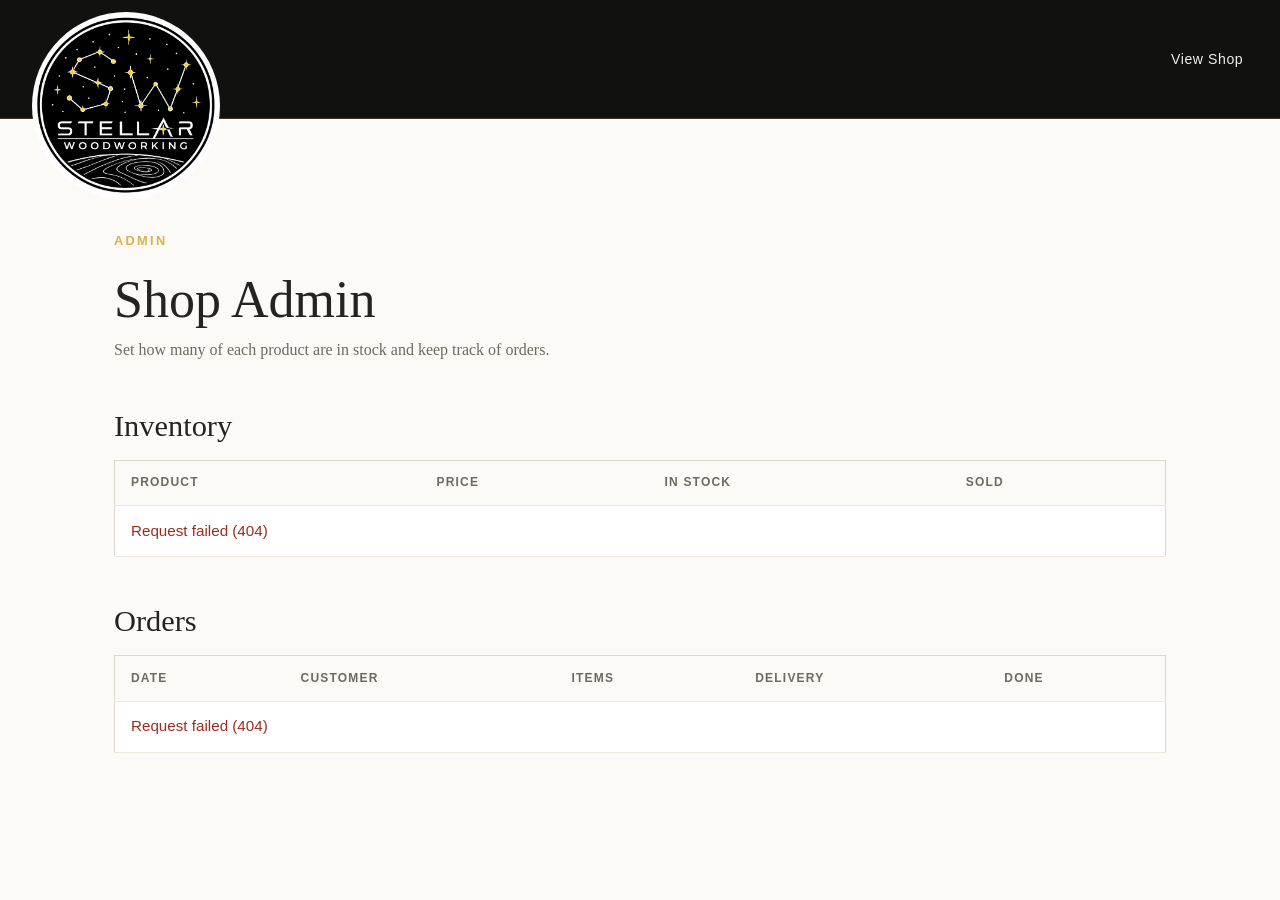
==== admin/index.html @ 64185e1c "Add password-protected admin page for stock and orders Co-Authored-By: Claude Opus 5.5 <noreply@anth" ====
<!DOCTYPE html><html lang="en"><head><meta charset="UTF-8"><meta name="viewport" content="width=device-width, initial-scale=1.0"><meta name="robots" content="noindex, nofollow"><title>Shop Admin | Stellar Woodworking</title><link rel="stylesheet" href="/styles.css">
<style>
  .admin{max-width:1100px;margin:0 auto;padding:7rem 1.5rem 5rem}
  @media(max-width:900px){.admin{padding-top:3rem}}
  .admin h1{font-size:clamp(2.2rem,5vw,3.25rem);margin-bottom:.5rem}
  .admin h2{font-size:1.9rem;margin:3rem 0 1rem}
  .admin .lede{color:var(--muted);margin-bottom:1rem}
  .admin-note{font-family:Arial,Helvetica,sans-serif;font-size:.9rem;background:#fff8e6;border:1px solid #ecd9a4;padding:.85rem 1rem;margin:1rem 0}
  .admin table{width:100%;border-collapse:collapse;background:#fff;border:1px solid #ddd8cc;font-family:Arial,Helvetica,sans-serif;font-size:.95rem}
  .admin th,.admin td{text-align:left;padding:.8rem 1rem;border-bottom:1px solid #eee9de;vertical-align:top}
  .admin th{font-size:.75rem;letter-spacing:.1em;text-transform:uppercase;color:var(--muted);background:var(--paper)}
  .admin td small{display:block;color:var(--muted);margin-top:.2rem}
  .stock-edit{display:flex;gap:.5rem;align-items:center}
  .stock-edit input{width:5rem;font:inherit;border:1px solid #cfc9bd;padding:.45rem .5rem;background:var(--paper)}
  .admin button{font:inherit;font-weight:700;border:0;background:var(--gold);color:var(--black);padding:.45rem .8rem;cursor:pointer}
  .admin button:disabled{background:#e5e1d7;color:var(--muted);cursor:default}
  .saved{color:#2f6b3a;font-size:.85rem}
  .tag{display:inline-block;font-size:.7rem;font-weight:700;letter-spacing:.1em;text-transform:uppercase;color:var(--gold);border:1px solid #e6dcc0;padding:.15rem .4rem;margin-left:.35rem}
  .orders tr.done td{color:var(--muted)}
  .orders label{display:flex;gap:.4rem;align-items:center;white-space:nowrap;cursor:pointer}
  .orders ul{list-style:none}
  .admin .error{color:#9b2c1f}
  @media(max-width:760px){
    .admin table,.admin thead,.admin tbody,.admin tr,.admin th,.admin td{display:block}
    .admin thead{display:none}
    .admin tr{border-bottom:1px solid #ddd8cc;padding:.5rem 0}
    .admin td{border:0;padding:.35rem 1rem}
    .admin td[data-label]::before{content:attr(data-label);display:block;font-size:.7rem;letter-spacing:.1em;text-transform:uppercase;color:var(--muted)}
  }
</style></head><body>
<header class="site-header"><nav class="nav"><a class="brand" href="/index.html"><img class="brand-logo" src="/assets/stellar-logo.png" alt="Stellar Woodworking"></a><div class="nav-links"><a href="/shop.html">View Shop</a></div></nav></header>
<main class="admin">
  <div class="eyebrow">Admin</div>
  <h1>Shop Admin</h1>
  <p class="lede">Set how many of each product are in stock and keep track of orders.</p>
  <div id="notice"></div>

  <h2>Inventory</h2>
  <table>
    <thead><tr><th>Product</th><th>Price</th><th>In stock</th><th>Sold</th></tr></thead>
    <tbody id="inventory"><tr><td colspan="4">Loading&hellip;</td></tr></tbody>
  </table>

  <h2>Orders</h2>
  <table class="orders">
    <thead><tr><th>Date</th><th>Customer</th><th>Items</th><th>Delivery</th><th>Done</th></tr></thead>
    <tbody id="orders"><tr><td colspan="5">Loading&hellip;</td></tr></tbody>
  </table>
</main>
<script>
(() => {
  const esc = s => String(s ?? '').replace(/[&<>"']/g, c => ({ '&': '&amp;', '<': '&lt;', '>': '&gt;', '"': '&quot;', "'": '&#39;' })[c]);
  const money = n => n == null ? '' : new Intl.NumberFormat('en-US', { style: 'currency', currency: 'USD' }).format(n);
  const inventory = document.getElementById('inventory');
  const orders = document.getElementById('orders');

  async function api(path, body) {
    const res = await fetch(path, body ? { method: 'POST', headers: { 'Content-Type': 'application/json' }, body: JSON.stringify(body) } : {});
    const data = await res.json().catch(() => ({}));
    if (!res.ok) throw new Error(data.error || `Request failed (${res.status})`);
    return data;
  }

  async function loadInventory() {
    try {
      const data = await api('/api/admin/inventory');
      if (!data.tracking) document.getElementById('notice').innerHTML = '<p class="admin-note">Stock tracking isn\'t connected. Add the INVENTORY KV binding in Cloudflare to save stock changes and orders.</p>';
      inventory.innerHTML = data.products.map(p => `<tr>
        <td data-label="Product"><strong>${esc(p.name)}</strong>${p.unique ? '<span class="tag">One of a kind</span>' : ''}${p.active ? '' : '<span class="tag">Hidden</span>'}<small>${esc(p.id)}</small></td>
        <td data-label="Price">${money(p.price)}</td>
        <td data-label="In stock"><form class="stock-edit" data-id="${esc(p.id)}"><input type="number" min="0" step="1" value="${p.available}" aria-label="In stock for ${esc(p.name)}"><button type="submit">Save</button><span class="saved" role="status"></span></form></td>
        <td data-label="Sold">${p.sold}</td>
      </tr>`).join('');
    } catch (err) {
      inventory.innerHTML = `<tr><td colspan="4" class="error">${esc(err.message)}</td></tr>`;
    }
  }

  function address(a) {
    if (!a) return '';
    return [a.address_line_1, a.address_line_2, [a.admin_area_2, a.admin_area_1, a.postal_code].filter(Boolean).join(', '), a.country_code !== 'US' ? a.country_code : ''].filter(Boolean).map(esc).join('<br>');
  }

  async function loadOrders() {
    try {
      const data = await api('/api/admin/orders');
      if (!data.orders.length) { orders.innerHTML = '<tr><td colspan="5">No orders yet.</td></tr>'; return; }
      orders.innerHTML = data.orders.map(o => {
        const pickup = o.delivery === 'pickup';
        const items = (o.items || []).map(i => `<li>${esc(i.qty ?? i.quantity)} &times; ${esc(i.name)}</li>`).join('');
        return `<tr class="${o.fulfilled ? 'done' : ''}">
          <td data-label="Date">${o.at ? new Date(o.at).toLocaleString() : ''}<small>${esc(o.id)}</small></td>
          <td data-label="Customer">${esc(o.name || '(name not recorded)')}${o.email ? `<small><a href="mailto:${esc(o.email)}">${esc(o.email)}</a></small>` : ''}</td>
          <td data-label="Items"><ul>${items}</ul>${o.total ? `<small>Total ${money(o.total)}</small>` : ''}</td>
          <td data-label="Delivery">${pickup ? 'Local pickup' : `Ship to:<small>${esc(o.shipTo?.name)}<br>${address(o.shipTo?.address)}</small>`}</td>
          <td data-label="Done"><label><input type="checkbox" data-order="${esc(o.id)}"${o.fulfilled ? ' checked' : ''}> ${pickup ? 'Picked up' : 'Shipped'}</label></td>
        </tr>`;
      }).join('');
    } catch (err) {
      orders.innerHTML = `<tr><td colspan="5" class="error">${esc(err.message)}</td></tr>`;
    }
  }

  inventory.addEventListener('submit', async e => {
    e.preventDefault();
    const form = e.target;
    const status = form.querySelector('.saved');
    const button = form.querySelector('button');
    button.disabled = true;
    status.className = 'saved';
    try {
      await api('/api/admin/inventory', { id: form.dataset.id, available: Number(form.querySelector('input').value) });
      status.textContent = 'Saved';
    } catch (err) {
      status.className = 'saved error';
      status.textContent = err.message;
    }
    button.disabled = false;
  });

  orders.addEventListener('change', async e => {
    const box = e.target.closest('[data-order]');
    if (!box) return;
    try {
      await api('/api/admin/orders', { id: box.dataset.order, fulfilled: box.checked });
      box.closest('tr').classList.toggle('done', box.checked);
    } catch (err) {
      box.checked = !box.checked;
      alert(err.message);
    }
  });

  loadInventory();
  loadOrders();
})();
</script>
</body></html>
---- styles.css ----
:root{--black:#11110f;--charcoal:#1b1b18;--cream:#f5f2ea;--paper:#fbfaf7;--gold:#d8b24c;--wood:#8b5e3c;--text:#24231f;--muted:#6d6a61;--max-width:1400px}
*{box-sizing:border-box;margin:0;padding:0}html{scroll-behavior:smooth}body{font-family:Georgia,"Times New Roman",serif;color:var(--text);background:var(--paper);line-height:1.6}a{color:inherit;text-decoration:none}
.site-header{position:relative;width:100%;z-index:1000;background:var(--black);border-bottom:1px solid rgba(216,178,76,.25)}
.nav{position:relative;width:min(100%,var(--max-width));min-height:118px;margin:0 auto;padding:1rem 2rem;display:flex;align-items:center;justify-content:space-between;gap:2rem}.brand{display:flex;align-items:center;justify-content:flex-start;flex:0 0 auto;position:relative;z-index:1002}.brand-logo{display:block;width:188px;height:188px;object-fit:contain;border-radius:50%;position:absolute;top:-47px;left:0;z-index:1003}.nav-links{display:flex;align-items:center;justify-content:flex-end;gap:1.6rem;width:auto;font-family:Arial,Helvetica,sans-serif;font-size:.88rem;letter-spacing:.04em;color:#eee;position:relative;z-index:1005}.nav-links a{display:flex;align-items:center;justify-content:center;min-height:44px;padding:.55rem .3rem;transition:color .2s}.nav-links a:hover,.nav-links a.active{color:var(--gold)}.nav-cta{border:1px solid var(--gold);padding:.65rem 1rem!important;color:white!important}.menu-toggle{display:none;border:1px solid rgba(216,178,76,.55);background:transparent;color:#fff;width:44px;height:44px;align-items:center;justify-content:center;flex-direction:column;gap:5px;cursor:pointer;position:relative;z-index:1004}.menu-toggle span{display:block;width:20px;height:1px;background:currentColor;transition:transform .2s,opacity .2s}.menu-toggle[aria-expanded="true"] span:nth-child(1){transform:translateY(6px) rotate(45deg)}.menu-toggle[aria-expanded="true"] span:nth-child(2){opacity:0}.menu-toggle[aria-expanded="true"] span:nth-child(3){transform:translateY(-6px) rotate(-45deg)}
main,footer{margin-left:0}.page-hero{background:var(--black);color:#fff;padding:4rem 1rem}.page-hero-inner,.section-inner{width:min(100%,var(--max-width));margin:0 auto}.page-hero-inner{padding:2rem 1rem}.eyebrow{color:var(--gold);font-family:Arial,Helvetica,sans-serif;font-size:.8rem;font-weight:700;letter-spacing:.18em;text-transform:uppercase;margin-bottom:1.25rem}h1,h2{font-weight:500;line-height:1.1}.page-hero h1{font-size:clamp(3rem,6vw,5.5rem);margin-bottom:1rem}.page-hero p{max-width:760px;color:#d7d3c8;font-size:1.2rem}
section{padding:6rem 1rem}.light-section{background:var(--paper)}.cream-section{background:var(--cream)}.dark-section{background:var(--charcoal);color:#fff}.section-heading{max-width:760px;margin-bottom:3rem}.section-heading h2{font-size:clamp(2.2rem,5vw,3.5rem);margin-bottom:1rem}.section-heading p{color:var(--muted);font-size:1.1rem}.dark-section .section-heading p{color:#c7c4bb}
.hero{background:var(--black);color:#fff}.hero-inner{position:relative;width:100%;min-height:clamp(560px,44vw,760px);margin:0 auto;padding:4.5rem max(2rem,calc((100% - var(--max-width))/2 + 2rem)) 5.5rem;display:flex;align-items:center;overflow:hidden}.hero-title-script{display:block;font-family:'Scriptina Pro',cursive;font-size:clamp(4.4rem,6.2vw,6.6rem);line-height:.95;color:#f1eee5;font-weight:300}.hero-title-script span{display:block;white-space:nowrap}.hero-copy{max-width:620px;font-size:clamp(1.15rem,2vw,1.45rem);color:#ddd9cf;font-style:italic;margin:1.5rem 0 2rem}.hero-inner>div:first-child{position:relative;z-index:2;max-width:680px;text-shadow:0 2px 16px rgba(0,0,0,.45)}.hero-photo-placeholder{position:absolute;inset:0;width:100%;height:100%;max-width:none;border:0;background:#181713;display:block;padding:0}.hero-photo-placeholder::after{content:"";position:absolute;inset:0;background:linear-gradient(90deg,rgba(17,17,15,.82) 0%,rgba(17,17,15,.5) 28%,rgba(17,17,15,.08) 52%,rgba(17,17,15,.02) 100%);pointer-events:none}.hero-photo-placeholder img{display:block;width:100%;height:100%;object-fit:cover;object-position:center}.photo-note{display:none}
.button{display:inline-block;background:var(--gold);color:var(--black);padding:.9rem 1.35rem;font-family:Arial,Helvetica,sans-serif;font-weight:700;letter-spacing:.04em;transition:transform .2s,background .2s}.button:hover{transform:translateY(-2px);background:#e4c463}
.category-grid,.portfolio-grid,.shop-grid{display:grid;grid-template-columns:repeat(3,1fr);gap:1.25rem}.category-card,.portfolio-card,.shop-card{border:1px solid #ddd8cc;background:#fff;overflow:hidden}.category-card{min-height:250px;padding:2rem;display:flex;flex-direction:column;justify-content:flex-end}.category-card span{color:var(--gold);font-family:Arial,Helvetica,sans-serif;font-size:.75rem;font-weight:700;letter-spacing:.12em;text-transform:uppercase;margin-bottom:.5rem}.category-card h3{font-size:1.7rem;font-weight:500;margin-bottom:.5rem}.category-card p,.shop-card p{color:var(--muted)}
.work-placeholder{min-height:300px;border:1px dashed rgba(216,178,76,.5);display:flex;align-items:center;justify-content:center;text-align:center;padding:2rem;color:#c7c4bb;font-family:Arial,Helvetica,sans-serif}.portfolio-image,.shop-image{height:280px;background:linear-gradient(135deg,rgba(139,94,60,.3),rgba(0,0,0,.12)),repeating-linear-gradient(90deg,rgba(139,94,60,.12) 0 3px,transparent 3px 42px);display:flex;align-items:center;justify-content:center;color:#6d6a61;font-family:Arial,Helvetica,sans-serif;text-align:center;padding:1rem}.portfolio-card-content,.shop-card-content{padding:1.5rem}.portfolio-card h3,.shop-card h3{font-size:1.5rem;font-weight:500;margin-bottom:.4rem}.shop-card .price{display:block;margin-top:.8rem;font-family:Arial,Helvetica,sans-serif;font-weight:700;color:var(--wood)}
.about-story{font-size:1.25rem;line-height:1.7}.about-story p+p{margin-top:1.5rem}.about-grid{display:grid;grid-template-columns:1fr 1fr;gap:4rem;align-items:center}.about-note{border-left:3px solid var(--gold);padding-left:1.5rem;font-size:1.25rem;font-style:italic}.project-cta{background:var(--black);color:#fff;text-align:center}.project-cta .section-inner{max-width:800px}.project-cta p{color:#d0cdc4;margin:0 auto 2rem;font-size:1.15rem}
.form-wrap{max-width:850px;margin:0 auto;background:#fff;padding:2.5rem;border:1px solid #ddd8cc}.form-grid{display:grid;grid-template-columns:1fr 1fr;gap:1.25rem}.field{display:flex;flex-direction:column;gap:.4rem}.field.full{grid-column:1/-1}.field label{font-family:Arial,Helvetica,sans-serif;font-size:.85rem;font-weight:700;letter-spacing:.04em}.field input,.field select,.field textarea{font:inherit;border:1px solid #cfc9bd;padding:.8rem;background:#fbfaf7}.field textarea{min-height:180px;resize:vertical}.form-note{color:var(--muted);font-size:.9rem;margin-bottom:1.5rem}
footer{background:#0b0b0a;color:#aaa69d;padding:2rem 1rem;font-family:Arial,Helvetica,sans-serif;font-size:.85rem}.footer-inner{width:min(100%,var(--max-width));margin:0 auto;display:flex;justify-content:space-between;gap:1rem}
@media(max-width:900px){.nav{min-height:82px;padding:.65rem 1rem;gap:1rem}.brand-logo{width:124px;height:124px;top:-31px}.menu-toggle{display:flex}.nav-links{position:absolute;top:100%;left:0;width:100%;display:none;flex-direction:column;align-items:stretch;gap:0;padding:.5rem 1rem 1rem;background:var(--black);border-top:1px solid rgba(216,178,76,.18);border-bottom:1px solid rgba(216,178,76,.25);font-size:.9rem}.nav-links.is-open{display:flex}.nav-links a{min-height:48px;padding:.65rem .75rem;justify-content:flex-start;border-bottom:1px solid rgba(255,255,255,.06)}.nav-links a:last-child{border-bottom:0}.nav-cta{display:flex!important;justify-content:center!important;margin-top:.5rem;border:1px solid var(--gold);color:white!important}.nav-links a.nav-cta{border:1px solid var(--gold)}main,footer{margin-left:0}.hero-inner,.about-grid,.form-grid{grid-template-columns:1fr}.hero-photo-placeholder{width:min(100%,450px);height:min(100vw - 2rem,450px);justify-self:center}.category-grid,.portfolio-grid,.shop-grid{grid-template-columns:1fr}section{padding:4.5rem 1rem}.footer-inner{flex-direction:column}.page-hero{padding:2rem 1rem}.page-hero-inner{padding:1rem 0}.hero-inner{width:100%;min-height:520px;padding:3.5rem 1rem 4.5rem;align-items:flex-end}.hero-inner>div:first-child{max-width:100%;padding-bottom:1rem}.hero-photo-placeholder{width:100%;max-width:none;height:100%;aspect-ratio:auto}}
@media(max-width:700px){.page-hero{text-align:center}.page-hero-inner{padding:1rem 0}.page-hero p{margin-left:auto;margin-right:auto}.hero-inner{display:flex;flex-direction:column;min-height:0;padding:0 1rem 3.5rem;align-items:stretch}.hero-photo-placeholder{position:relative;order:1;inset:auto;height:280px;width:100%;max-width:none}.hero-inner>div:first-child{order:2;max-width:100%;width:100%;padding:1.25rem 0 0;margin-top:0;text-align:center}.hero-inner>div:first-child .hero-copy{margin-left:auto;margin-right:auto}.hero-inner>div:first-child .button{margin-left:auto;margin-right:auto}.hero-photo-placeholder img{object-fit:cover;object-position:center center}.hero-photo-placeholder::after{background:linear-gradient(180deg,rgba(17,17,15,0) 35%,rgba(17,17,15,.18) 58%,rgba(17,17,15,.92) 100%)}.about-grid,.form-grid{grid-template-columns:1fr}.about-grid{text-align:center}.about-note{text-align:left}.category-grid,.portfolio-grid,.shop-grid{grid-template-columns:1fr}section{padding:4.5rem 1rem}.footer-inner{flex-direction:column}.form-wrap{text-align:left}.page-hero{padding:2rem 1rem}.hero-photo-placeholder{width:calc(100% + 2rem);margin-left:-1rem}}@media(max-width:560px){.nav{min-height:76px}.brand-logo{width:112px;height:112px;top:-28px}.nav-links a{font-size:.82rem;padding:.6rem .75rem}.hero-title-script{font-size:clamp(3.3rem,14vw,4.7rem)}.hero-copy{font-size:1.08rem}.hero-inner{padding:0 1rem 3.25rem}.hero-photo-placeholder{height:205px}.hero-inner>div:first-child{padding-top:1.25rem}.hero-photo-placeholder img{object-fit:cover;object-position:center center}}
/* Shop & cart */
[hidden]{display:none!important}
img.shop-image{display:block;width:100%;object-fit:cover;padding:0}
.shop-status{grid-column:1/-1;color:var(--muted);font-family:Arial,Helvetica,sans-serif}
.shop-card{display:flex;flex-direction:column}.shop-card-content{display:flex;flex-direction:column;flex:1}
.shop-meta{display:flex;flex-wrap:wrap;gap:.4rem;margin-top:.9rem}
.stock{font-family:Arial,Helvetica,sans-serif;font-size:.72rem;font-weight:700;letter-spacing:.12em;text-transform:uppercase;color:var(--gold);border:1px solid #e6dcc0;padding:.25rem .5rem}
.shop-card .price{font-size:1.2rem}
.add-to-cart{margin-top:auto;border:0;cursor:pointer;font-size:.95rem;align-self:flex-start}.shop-card .price+.add-to-cart{margin-top:1.1rem}
.add-to-cart:disabled{background:#e5e1d7;color:var(--muted);cursor:default;transform:none}
.shop-card.is-sold .shop-image{opacity:.55}
.cart-wrap{max-width:720px;margin:0 auto;background:#fff;border:1px solid #ddd8cc;padding:2.5rem}
.cart-wrap h2{font-size:clamp(2rem,4vw,2.75rem);margin-bottom:1.5rem}
.cart-lines{list-style:none;border-top:1px solid #e7e2d7}
.cart-line{display:flex;justify-content:space-between;align-items:center;gap:1rem;padding:1rem 0;border-bottom:1px solid #e7e2d7}
.cart-line strong{display:block;font-weight:500;font-size:1.15rem}.cart-line span{color:var(--muted);font-family:Arial,Helvetica,sans-serif;font-size:.9rem}
.cart-qty{display:flex;align-items:center;gap:.5rem;font-family:Arial,Helvetica,sans-serif;flex-shrink:0}
.cart-qty button{font:inherit;width:2rem;height:2rem;border:1px solid #cfc9bd;background:var(--paper);cursor:pointer}
.cart-qty button:disabled{opacity:.4;cursor:default}
.cart-qty .cart-remove{width:auto;padding:0 .6rem;border:0;background:none;color:var(--wood);text-decoration:underline;font-size:.85rem}
.delivery{border:0;margin:1.75rem 0 1.25rem;display:grid;gap:.75rem}
.delivery legend{font-family:Arial,Helvetica,sans-serif;font-size:.85rem;font-weight:700;letter-spacing:.04em;margin-bottom:.75rem}
.delivery label{display:block;border:1px solid #cfc9bd;background:var(--paper);padding:.85rem 1rem;cursor:pointer;font-family:Arial,Helvetica,sans-serif}
.delivery label:has(input:checked){border-color:var(--gold);background:#fffaf0}
.delivery label:has(input:disabled){opacity:.55;cursor:default}
.delivery input{margin-right:.5rem;accent-color:var(--wood)}
.delivery small{display:block;margin:.3rem 0 0 1.55rem;color:var(--muted)}
.cart-totals{font-family:Arial,Helvetica,sans-serif;margin-bottom:1.5rem}
.cart-totals div{display:flex;justify-content:space-between;padding:.35rem 0;color:var(--muted)}
.cart-totals dd{margin:0}
.cart-totals .cart-total{color:var(--text);font-weight:700;font-size:1.15rem;border-top:1px solid #e7e2d7;margin-top:.4rem;padding-top:.75rem}
.cart-message{color:#9b2c1f;font-family:Arial,Helvetica,sans-serif;margin-bottom:1rem}.cart-message:empty{display:none}
#paypal-buttons{position:relative;z-index:0}
.order-complete{text-align:center}.order-complete p{color:var(--muted);margin-bottom:1rem}
.cart-pill{position:fixed;right:1rem;bottom:1rem;z-index:40;background:var(--black);color:var(--cream);border:1px solid var(--gold);padding:.75rem 1.1rem;font-family:Arial,Helvetica,sans-serif;font-weight:700;letter-spacing:.04em;box-shadow:0 6px 20px rgba(0,0,0,.25)}
@media(max-width:560px){.cart-wrap{padding:1.5rem 1.1rem}.cart-line{flex-direction:column;align-items:flex-start}}
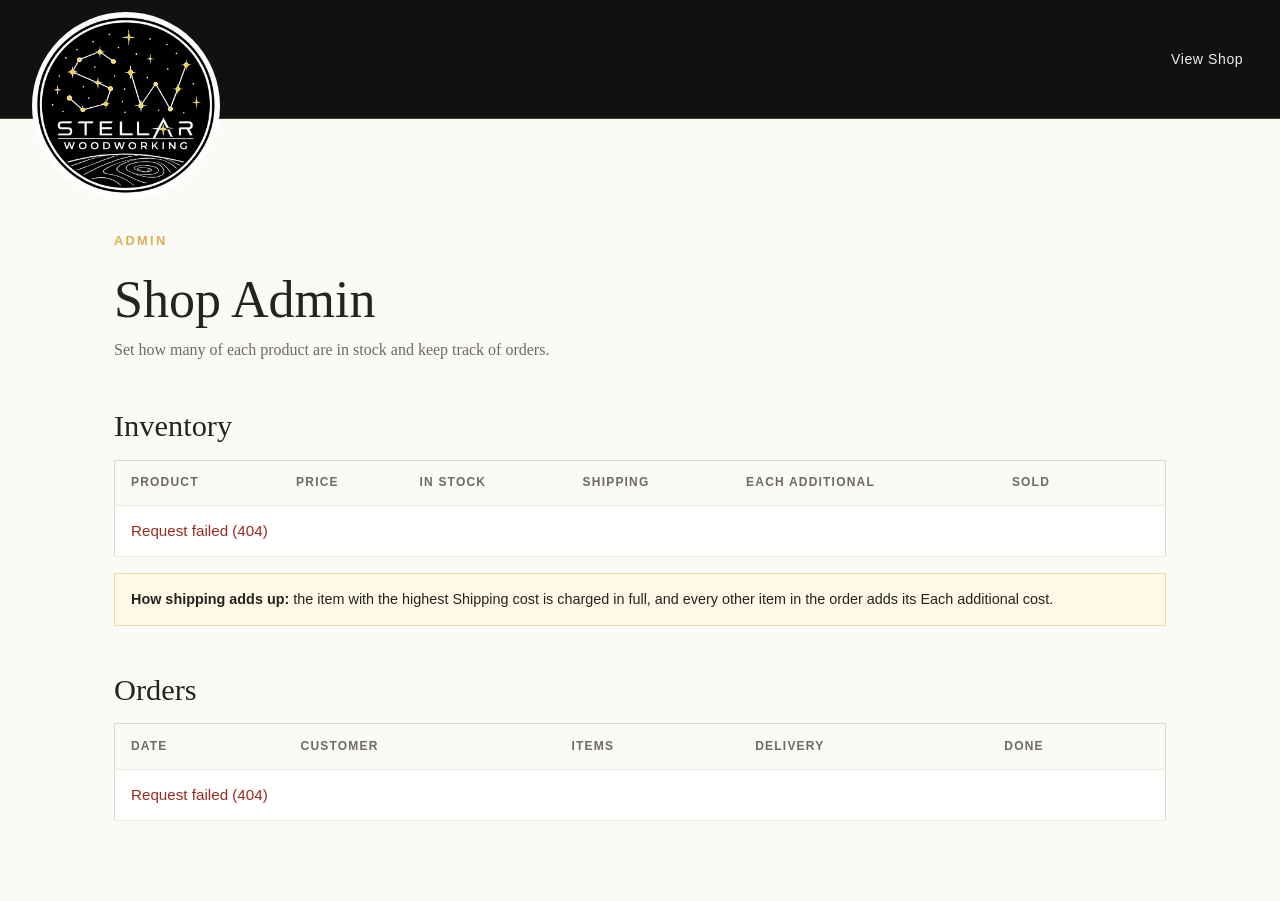
==== commit 70061303: "Add per-product shipping costs editable from admin page Co-Authored-By: Claude Opus 5.5 <noreply@ant" ====
--- a/admin/index.html
+++ b/admin/index.html
@@ -10,8 +10,10 @@
   .admin th,.admin td{text-align:left;padding:.8rem 1rem;border-bottom:1px solid #eee9de;vertical-align:top}
   .admin th{font-size:.75rem;letter-spacing:.1em;text-transform:uppercase;color:var(--muted);background:var(--paper)}
   .admin td small{display:block;color:var(--muted);margin-top:.2rem}
-  .stock-edit{display:flex;gap:.5rem;align-items:center}
-  .stock-edit input{width:5rem;font:inherit;border:1px solid #cfc9bd;padding:.45rem .5rem;background:var(--paper)}
+  .admin td input{width:5.5rem;font:inherit;border:1px solid #cfc9bd;padding:.45rem .5rem;background:var(--paper)}
+  .money-input{display:inline-flex;align-items:center;gap:.25rem}
+  .save-cell{white-space:nowrap}
+  .save-cell .saved{display:block;margin-top:.35rem}
   .admin button{font:inherit;font-weight:700;border:0;background:var(--gold);color:var(--black);padding:.45rem .8rem;cursor:pointer}
   .admin button:disabled{background:#e5e1d7;color:var(--muted);cursor:default}
   .saved{color:#2f6b3a;font-size:.85rem}
@@ -37,9 +39,11 @@
 
   <h2>Inventory</h2>
   <table>
-    <thead><tr><th>Product</th><th>Price</th><th>In stock</th><th>Sold</th></tr></thead>
-    <tbody id="inventory"><tr><td colspan="4">Loading&hellip;</td></tr></tbody>
+    <thead><tr><th>Product</th><th>Price</th><th>In stock</th><th>Shipping</th><th>Each additional</th><th>Sold</th><th></th></tr></thead>
+    <tbody id="inventory"><tr><td colspan="7">Loading&hellip;</td></tr></tbody>
   </table>
+
+  <p class="admin-note"><strong>How shipping adds up:</strong> the item with the highest Shipping cost is charged in full, and every other item in the order adds its Each additional cost.<span id="free-over"></span></p>
 
   <h2>Orders</h2>
   <table class="orders">
@@ -65,14 +69,18 @@
     try {
       const data = await api('/api/admin/inventory');
       if (!data.tracking) document.getElementById('notice').innerHTML = '<p class="admin-note">Stock tracking isn\'t connected. Add the INVENTORY KV binding in Cloudflare to save stock changes and orders.</p>';
+      if (data.freeOver != null) document.getElementById('free-over').textContent = ` Orders over ${money(data.freeOver)} ship free.`;
       inventory.innerHTML = data.products.map(p => `<tr>
         <td data-label="Product"><strong>${esc(p.name)}</strong>${p.unique ? '<span class="tag">One of a kind</span>' : ''}${p.active ? '' : '<span class="tag">Hidden</span>'}<small>${esc(p.id)}</small></td>
         <td data-label="Price">${money(p.price)}</td>
-        <td data-label="In stock"><form class="stock-edit" data-id="${esc(p.id)}"><input type="number" min="0" step="1" value="${p.available}" aria-label="In stock for ${esc(p.name)}"><button type="submit">Save</button><span class="saved" role="status"></span></form></td>
+        <td data-label="In stock"><input form="f-${esc(p.id)}" name="available" type="number" min="0" step="1" value="${p.available}" aria-label="In stock for ${esc(p.name)}"></td>
+        <td data-label="Shipping"><span class="money-input">$<input form="f-${esc(p.id)}" name="first" type="number" min="0" step="0.01" value="${p.shipping.first}" aria-label="Shipping for ${esc(p.name)}"></span>${p.shippable ? '' : '<small>Pickup only</small>'}</td>
+        <td data-label="Each additional"><span class="money-input">$<input form="f-${esc(p.id)}" name="additional" type="number" min="0" step="0.01" value="${p.shipping.additional}" aria-label="Each additional for ${esc(p.name)}"></span></td>
         <td data-label="Sold">${p.sold}</td>
+        <td class="save-cell"><form id="f-${esc(p.id)}" data-id="${esc(p.id)}"><button type="submit">Save</button><span class="saved" role="status"></span></form></td>
       </tr>`).join('');
     } catch (err) {
-      inventory.innerHTML = `<tr><td colspan="4" class="error">${esc(err.message)}</td></tr>`;
+      inventory.innerHTML = `<tr><td colspan="7" class="error">${esc(err.message)}</td></tr>`;
     }
   }
 
@@ -109,7 +117,12 @@
     button.disabled = true;
     status.className = 'saved';
     try {
-      await api('/api/admin/inventory', { id: form.dataset.id, available: Number(form.querySelector('input').value) });
+      const field = name => form.elements[name].value;
+      await api('/api/admin/inventory', {
+        id: form.dataset.id,
+        available: Number(field('available')),
+        shipping: { first: field('first'), additional: field('additional') },
+      });
       status.textContent = 'Saved';
     } catch (err) {
       status.className = 'saved error';
--- a/styles.css
+++ b/styles.css
@@ -49,3 +49,14 @@
 .order-complete{text-align:center}.order-complete p{color:var(--muted);margin-bottom:1rem}
 .cart-pill{position:fixed;right:1rem;bottom:1rem;z-index:40;background:var(--black);color:var(--cream);border:1px solid var(--gold);padding:.75rem 1.1rem;font-family:Arial,Helvetica,sans-serif;font-weight:700;letter-spacing:.04em;box-shadow:0 6px 20px rgba(0,0,0,.25)}
 @media(max-width:560px){.cart-wrap{padding:1.5rem 1.1rem}.cart-line{flex-direction:column;align-items:flex-start}}
+.shop-gallery{position:relative;aspect-ratio:3/2;overflow:hidden;background:#e9e4d8}
+.shop-gallery .shop-image{position:absolute;inset:0;height:100%;opacity:0;transition:opacity .3s}
+.shop-gallery .shop-image.is-active{opacity:1}
+.gallery-arrow{position:absolute;top:50%;transform:translateY(-50%);width:2.6rem;height:2.6rem;border:0;border-radius:50%;background:rgba(17,17,15,.6);color:#fff;font-size:1.8rem;line-height:1;cursor:pointer;display:flex;align-items:center;justify-content:center;padding-bottom:.2rem;transition:background .2s}
+.gallery-arrow:hover,.gallery-arrow:focus-visible{background:rgba(17,17,15,.85)}
+.gallery-arrow.prev{left:.6rem}.gallery-arrow.next{right:.6rem}
+.gallery-dots{position:absolute;bottom:.7rem;left:0;right:0;display:flex;justify-content:center;gap:.4rem}
+.gallery-dots span{width:.5rem;height:.5rem;border-radius:50%;background:rgba(255,255,255,.55);box-shadow:0 0 2px rgba(0,0,0,.4)}
+.gallery-dots span.is-active{background:#fff}
+.shop-details{margin-top:.75rem;font-family:Arial,Helvetica,sans-serif;font-size:.85rem;color:var(--muted)}
+.shop-card.is-sold .shop-gallery .shop-image.is-active{opacity:.55}
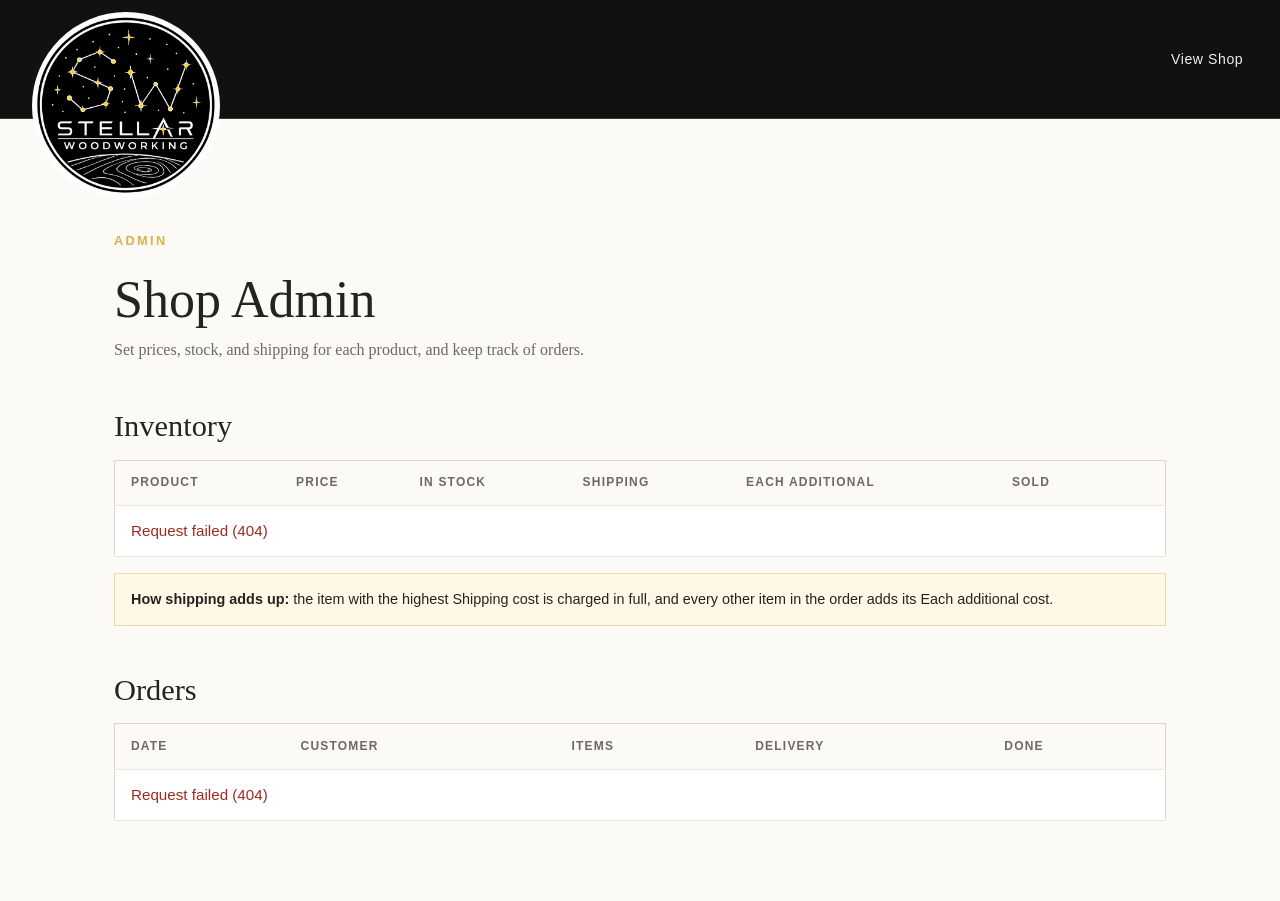
==== commit e3375033: "Make product prices editable from admin page Co-Authored-By: Claude Opus 5.5 <noreply@anthropic.com>" ====
--- a/admin/index.html
+++ b/admin/index.html
@@ -34,7 +34,7 @@
 <main class="admin">
   <div class="eyebrow">Admin</div>
   <h1>Shop Admin</h1>
-  <p class="lede">Set how many of each product are in stock and keep track of orders.</p>
+  <p class="lede">Set prices, stock, and shipping for each product, and keep track of orders.</p>
   <div id="notice"></div>
 
   <h2>Inventory</h2>
@@ -72,7 +72,7 @@
       if (data.freeOver != null) document.getElementById('free-over').textContent = ` Orders over ${money(data.freeOver)} ship free.`;
       inventory.innerHTML = data.products.map(p => `<tr>
         <td data-label="Product"><strong>${esc(p.name)}</strong>${p.unique ? '<span class="tag">One of a kind</span>' : ''}${p.active ? '' : '<span class="tag">Hidden</span>'}<small>${esc(p.id)}</small></td>
-        <td data-label="Price">${money(p.price)}</td>
+        <td data-label="Price"><span class="money-input">$<input form="f-${esc(p.id)}" name="price" type="number" min="0.01" step="0.01" value="${p.price}" aria-label="Price for ${esc(p.name)}"></span></td>
         <td data-label="In stock"><input form="f-${esc(p.id)}" name="available" type="number" min="0" step="1" value="${p.available}" aria-label="In stock for ${esc(p.name)}"></td>
         <td data-label="Shipping"><span class="money-input">$<input form="f-${esc(p.id)}" name="first" type="number" min="0" step="0.01" value="${p.shipping.first}" aria-label="Shipping for ${esc(p.name)}"></span>${p.shippable ? '' : '<small>Pickup only</small>'}</td>
         <td data-label="Each additional"><span class="money-input">$<input form="f-${esc(p.id)}" name="additional" type="number" min="0" step="0.01" value="${p.shipping.additional}" aria-label="Each additional for ${esc(p.name)}"></span></td>
@@ -120,6 +120,7 @@
       const field = name => form.elements[name].value;
       await api('/api/admin/inventory', {
         id: form.dataset.id,
+        price: field('price'),
         available: Number(field('available')),
         shipping: { first: field('first'), additional: field('additional') },
       });
